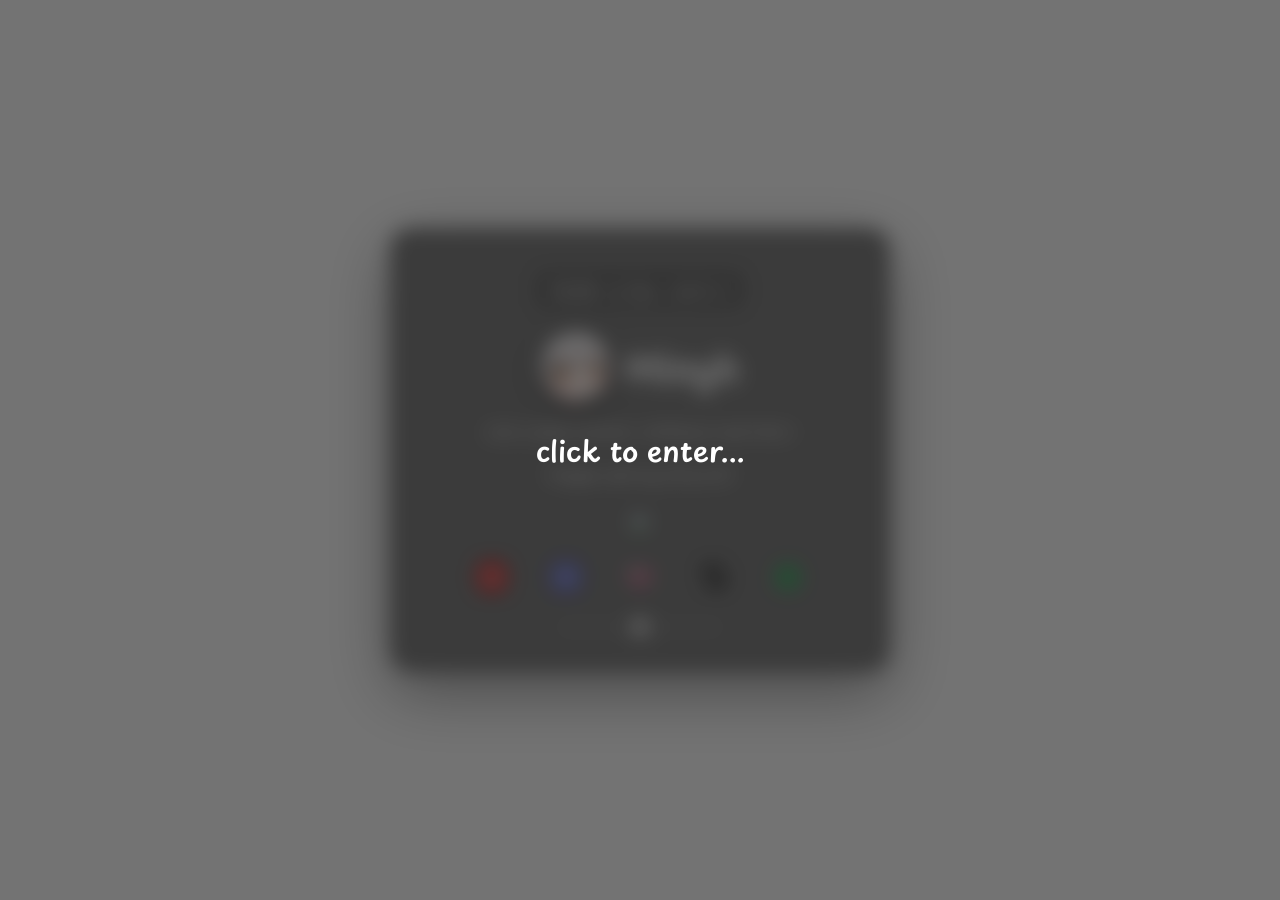
==== index.html @ a3ebe108 "Implement Discord status refresh in index.html Added Discord status image update every 10 seconds." ====
<!DOCTYPE html>
<html>

<head>
<meta charset="UTF-8">
<title>@Minyh</title>

<link rel="icon" type="image/png" href="webicon.png">

<link href="https://fonts.googleapis.com/css2?family=Playpen+Sans:wght@400;700&display=swap" rel="stylesheet">

<link rel="stylesheet" href="css/style.css">

</head>

<body>

<div id="enter-screen">
  <p>click to enter...</p>
</div>

<div class="background"></div>

<div class="card">

<div class="clock-box">
<span id="time"></span>
<span id="date"></span>
<span class="timezone">(GMT+7)</span>
</div>

<div class="profile-row">
<img class="avatar" src="avatar.png">
<h1 class="name">Minyh</h1>
</div>

<p class="bio">Just a plain human, nothing to see here~</p>
<p class="bio">Maybe add my Discord?</p>

<div class="discord-card">
<img id="discord-status" src="https://lanyard.cnrad.dev/api/840199281998299206?hideBadges=true&bg=1a1a1a50">
</div>

<div class="socials">

<a href="https://www.youtube.com/@rifikaru" target="_blank">
<img src="icons/youtube.svg" alt="YouTube">
</a>

<a href="https://discord.gg/kdNFAmyzwu" target="_blank">
<img src="icons/discord.svg" alt="Discord">
</a>

<a href="https://guns.lol/thynguyenhong" target="_blank">
<img src="heart.png" alt="Heart">
</a>

<a href="https://steamcommunity.com/id/rifikaru/" target="_blank">
<img src="icons/steam.svg" alt="Steam">
</a>

<a href="https://open.spotify.com/user/317klfocuvdjnjb7io7qm3cwbfh4" target="_blank">
<img src="icons/spotify.svg" alt="Spotify">
</a>

</div>

<!-- MUSIC PLAYER -->

<div class="music-player">

<audio id="music" loop>
<source src="music.mp3" type="audio/mpeg">
</audio>

<input type="range" id="volume" min="0" max="0.3" step="0.01" value="0.15">

</div>

</div> <!-- END CARD -->


<!-- CONFETTI BUTTON (OUTSIDE CARD) -->

<img src="button.png" id="confettiBtn">


<script src="scripts/clock.js"></script>

<script src="https://cdn.jsdelivr.net/npm/canvas-confetti@1.6.0/dist/confetti.browser.min.js"></script>

<script>

const music = document.getElementById("music");
const volume = document.getElementById("volume");
const enter = document.getElementById("enter-screen");
const btn = document.getElementById("confettiBtn");

music.volume = volume.value;

volume.addEventListener("input", () => {
  music.volume = volume.value;
});

enter.addEventListener("click", () => {
  music.play();
  enter.style.opacity = "0";

  setTimeout(() => {
    enter.style.display = "none";
    btn.style.display = "block";   // ADD THIS
  }, 500);
});

/* CONFETTI BUTTON */

btn.addEventListener("click", () => {

  btn.src = "doro.png";

  btn.classList.add("shake");
  setTimeout(() => btn.classList.remove("shake"), 400);

  confetti({
    particleCount:120,
    spread:70,
    origin:{x:0}
  });

  confetti({
    particleCount:120,
    spread:70,
    origin:{x:1}
  });

  setTimeout(() => {
    btn.src = "button.png";
  }, 800);

});

</script>
<script>
setInterval(() => {
  const img = document.getElementById("discord-status");
  img.src = "https://lanyard.cnrad.dev/api/840199281998299206?hideBadges=true&bg=1a1a1a50&t=" + Date.now();
}, 10000);
</script>
<script>

document.body.classList.add("fade-in");

document.querySelectorAll("a").forEach(link => {
  if(link.hostname === window.location.hostname){
    link.addEventListener("click", function(e){
      e.preventDefault();
      const url = this.href;

      document.body.style.opacity = 0;

      setTimeout(()=>{
        window.location.href = url;
      },300);
    });
  }
});

</script>
</body>
</html>
---- css/style.css ----
body{

margin:0;
font-family:"Playpen Sans",sans-serif;

height:100vh;
display:flex;
align-items:center;
justify-content:center;

background:url("../background.gif") center/cover no-repeat fixed;

}

/* CARD */
.background{
position:fixed;
top:0;
left:0;
width:100%;
height:100%;

background:url("../background.gif") center/cover no-repeat;

filter:blur(5px);   /* blur amount */
transform:scale(1.25); /* prevents edge cut from blur */

z-index:-1;
}
.card{

width:420px;
padding:40px;
border-radius:22px;

text-align:center;

background:rgba(30,30,30,0.55);
backdrop-filter:blur(14px);

color:white;

box-shadow:
0 20px 60px rgba(0,0,0,0.35),
0 0 25px rgba(255,255,255,0.05);

transition:0.3s;

}

.card:hover{

box-shadow:
0 25px 70px rgba(0,0,0,0.45),
0 0 35px rgba(255,255,255,0.08);

}

/* CLOCK */

.clock-box{

display:inline-block;

padding:10px 18px;

background:rgba(255,255,255,0.18);
border-radius:14px;

backdrop-filter:blur(6px);

margin-bottom:20px;

font-size:16px;
font-weight:600;

}

#date{
margin-left:6px;
opacity:0.85;
}

/* PROFILE ROW */

.profile-row{

display:flex;
align-items:center;
justify-content:center;

gap:14px;

margin-bottom:5px;

}

/* AVATAR */

.avatar{

width:70px;
height:70px;

border-radius:50%;

box-shadow:0 5px 20px rgba(0,0,0,0.4);

}

/* NAME */

.name{

font-weight:700;
font-size:38px;
margin:0;

}

/* BIO */

.bio{

opacity:0.9;
margin-bottom:20px;

}
/* ENTER SCREEN */

#enter-screen{
position:fixed;
top:0;
left:0;
width:100%;
height:100%;

display:flex;
align-items:center;
justify-content:center;

background:rgba(0,0,0,0.55);
backdrop-filter:blur(10px);

color:white;
font-size:28px;
font-weight:600;

cursor:pointer;
z-index:999;

transition:opacity 0.5s;
}
/* DISCORD */

.discord-card img{

width:100%;
border-radius:14px;
margin-top:10px;

}
/* MUSIC PLAYER */

.music-player{
margin-top:20px;
display:flex;
justify-content:center;
}

#volume{

width:160px;
appearance:none;
height:6px;

background:rgba(255,255,255,0.25);
border-radius:10px;

outline:none;
cursor:pointer;

backdrop-filter:blur(6px);

}

/* slider knob */

#volume::-webkit-slider-thumb{
appearance:none;
width:14px;
height:14px;

border-radius:50%;
background:white;

box-shadow:0 0 6px rgba(255,255,255,0.6);
}

#volume::-moz-range-thumb{
width:14px;
height:14px;

border-radius:50%;
background:white;
border:none;
}
/* SOCIALS */

.socials{
display:flex;
justify-content:center;
gap:20px;
margin-top:20px;
}

.socials img{
width:28px;
height:28px;
opacity:0.8;
transition:0.25s;
cursor:pointer;
}

.socials img:hover{
opacity:1;
transform:translateY(-4px) scale(1.1);
filter:drop-shadow(0 0 6px rgba(255,255,255,0.6));
}

/* ICONS */
.timezone{
opacity:0.8;
margin-left:4px;
font-size:14px;
}
.socials img{

width:30px;
transition:
transform 0.25s,
filter 0.25s;

}

/* ICON HOVER */
.socials img:hover{

transform:translateY(-5px) scale(1.15);

filter:brightness(1.3)
drop-shadow(0 5px 10px rgba(0,0,0,0.4));

}
/* CONFETTI BUTTON */

#confettiBtn{
position:fixed;
bottom:35px;
right:35px;

width:95px;
cursor:pointer;

z-index:1000;
display:none;
transition:transform 0.15s;

animation:idleBounce 4s infinite;
}

#confettiBtn:hover{
transform:scale(1.08);
}

.shake{
animation:shake 0.4s;
}

@keyframes shake{
0%{transform:translate(0,0) rotate(0);}
25%{transform:translate(-3px,2px) rotate(-3deg);}
50%{transform:translate(3px,-2px) rotate(3deg);}
75%{transform:translate(-2px,2px) rotate(-2deg);}
100%{transform:translate(0,0) rotate(0);}
}

#confettiBtn{
animation:idleBounce 3s infinite;
}

@keyframes idleBounce{
0%   { transform:translateY(0); }
10%  { transform:translateY(-6px); }
20%  { transform:translateY(0); }
100% { transform:translateY(0); }
}
/* SETUP PAGE */

.setup-list{

display:grid;
grid-template-columns:1fr 1fr; /* 2 cột */

gap:8px 30px;

text-align:left;
margin-top:20px;

line-height:1.8;
font-size:16px;

}

/* label alignment */

.setup-list b{

display:inline-block;
width:60px;

}

/* row style */

.setup-list p{

margin:0;
padding:6px 10px;

border-radius:8px;

background:rgba(255,255,255,0.05);

transition:0.2s;

}
/* BACK BUTTON */

.card a{

text-decoration:none;
color:#ddd;

padding:6px 12px;
border-radius:8px;

transition:0.2s;

}

.card a:hover{

background:rgba(255,255,255,0.1);

}
.setup-list p:hover{

background:rgba(255,255,255,0.12);
transform:translateX(4px);

}

.setup-list p:hover b{
text-shadow:0 0 6px currentColor;
}
/* BRAND COLORS */

.setup-list p:nth-child(1) b{ color:#0071c5;}  /* Intel CPU */
.setup-list p:nth-child(2) b{ color:#76b900;}  /* NVIDIA GPU */
.setup-list p:nth-child(3) b{ color:#f7c600;}  /* ASRock */
.setup-list p:nth-child(4) b{ color:#e63946;}  /* ADATA XPG */
.setup-list p:nth-child(5) b,
.setup-list p:nth-child(6) b{ color:#FDAE44;}  /* KIOXIA */
.setup-list p:nth-child(7) b{ color:#FDAE44;}  /* Western Digital */
.setup-list p:nth-child(8) b{ color:#FDAE44;}  /* Intel SSD ext (reuse storage color) */
.setup-list p:nth-child(9) b{ color:#e5e7eb;}  /* MONTECH */
.setup-list p:nth-child(10) b{ color:#ff0000;} /* MSI */
/* title color */

.namepc{

background:linear-gradient(
90deg,
red,
orange,
yellow,
lime,
cyan,
blue,
violet,
red
);

background-size:400%;

-webkit-background-clip:text;
-webkit-text-fill-color:transparent;

animation:rgbFlow 18s linear infinite;

}

@keyframes rgbFlow{

0%{background-position:0%}
100%{background-position:400%}

}

/* SETUP FADE */

.setup-fade{
opacity:0;
animation:setupFade 0.5s ease forwards;
}

@keyframes setupFade{
from{opacity:0; transform:translateY(8px);}
to{opacity:1; transform:translateY(0);}
}
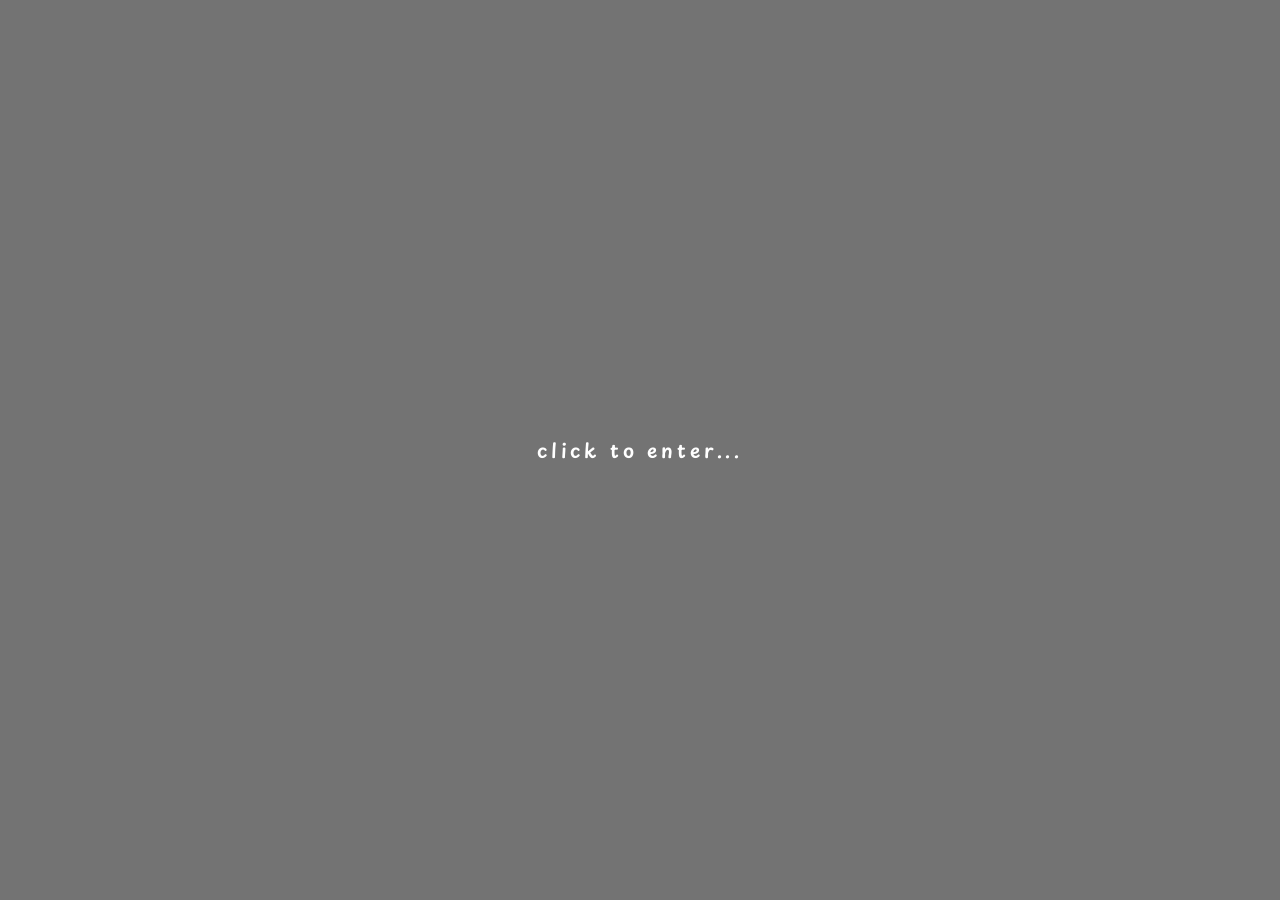
==== commit 4449dfa3: "Refactor Discord profile and activity sections Updated Discord status display and added activity sec" ====
--- a/index.html
+++ b/index.html
@@ -37,8 +37,33 @@
 <p class="bio">Just a plain human, nothing to see here~</p>
 <p class="bio">Maybe add my Discord?</p>
 
-<div class="discord-card">
-<img id="discord-status" src="https://lanyard.cnrad.dev/api/840199281998299206?hideBadges=true&bg=1a1a1a50">
+<!-- DISCORD PROFILE -->
+
+<div class="discord-profile">
+  <img
+    id="discord-status" 
+    src="https://lanyard.cnrad.dev/api/840199281998299206?hideBadges=true&hideActivity=true&bg=11111110"
+    alt="Discord Status"
+  >
+</div>
+
+
+<!-- DISCORD ACTIVITY (LIVE) -->
+
+<div class="discord-activity discord">
+
+  <div class="activity-left">
+    <div class="large-image"></div>
+    <!-- div class="small-image"></div -->
+  </div>
+
+  <div class="activity-right">
+    <div class="activity"></div>
+    <div class="details"></div>
+    <div class="state"></div>
+    <div class="timestamp"></div>
+  </div>
+
 </div>
 
 <div class="socials">
@@ -108,8 +133,9 @@
 
   setTimeout(() => {
     enter.style.display = "none";
-    btn.style.display = "block";   // ADD THIS
-  }, 500);
+    document.querySelector(".card").classList.add("visible");
+    btn.style.display = "block";
+  }, 600);
 });
 
 /* CONFETTI BUTTON */
@@ -140,12 +166,21 @@
 });
 
 </script>
+<script src="https://cdn.jsdelivr.net/npm/@lanyard/web/dist/index.min.js"></script>
+
+<img id="discord-status">
+
 <script>
+const userId = "840199281998299206";
+const img = document.getElementById("discord-status");
+
+// reload ảnh mỗi 1 giây
 setInterval(() => {
-  const img = document.getElementById("discord-status");
-  img.src = "https://lanyard.cnrad.dev/api/840199281998299206?hideBadges=true&bg=1a1a1a50&t=" + Date.now();
-}, 10000);
+  img.src = `https://lanyard.cnrad.dev/api/${userId}?hideBadges=true&hideActivity=true&bg=11111110&t=${Date.now()}`;
+}, 5000);
 </script>
+
+<script src="scripts/lanyard.js"></script>
 <script>
 
 document.body.classList.add("fade-in");
@@ -168,3 +203,4 @@
 </script>
 </body>
 </html>
+
--- a/css/style.css
+++ b/css/style.css
@@ -22,11 +22,12 @@
 
 background:url("../background.gif") center/cover no-repeat;
 
-filter:blur(5px);   /* blur amount */
-transform:scale(1.25); /* prevents edge cut from blur */
+filter:blur(1px);
+transform:scale(1.25);
 
 z-index:-1;
 }
+
 .card{
 
 width:420px;
@@ -44,7 +45,9 @@
 0 20px 60px rgba(0,0,0,0.35),
 0 0 25px rgba(255,255,255,0.05);
 
-transition:0.3s;
+opacity:0;
+transform:translateY(20px);
+transition:opacity 0.8s ease, transform 0.8s ease;
 
 }
 
@@ -56,6 +59,11 @@
 
 }
 
+.card.visible{
+opacity:1;
+transform:translateY(0);
+}
+
 /* CLOCK */
 
 .clock-box{
@@ -126,6 +134,7 @@
 margin-bottom:20px;
 
 }
+
 /* ENTER SCREEN */
 
 #enter-screen{
@@ -149,8 +158,22 @@
 cursor:pointer;
 z-index:999;
 
-transition:opacity 0.5s;
-}
+transition:opacity 0.6s ease;
+}
+
+#enter-screen p{
+font-family:'Playpen Sans', cursive;
+font-size:1.2rem;
+letter-spacing:0.2em;
+margin:0;
+animation:pulse 2s ease-in-out infinite;
+}
+
+@keyframes pulse{
+0%,100%{ opacity:1; }
+50%{ opacity:0.35; }
+}
+
 /* DISCORD */
 
 .discord-card img{
@@ -160,6 +183,7 @@
 margin-top:10px;
 
 }
+
 /* MUSIC PLAYER */
 
 .music-player{
@@ -184,8 +208,6 @@
 
 }
 
-/* slider knob */
-
 #volume::-webkit-slider-thumb{
 appearance:none;
 width:14px;
@@ -205,6 +227,7 @@
 background:white;
 border:none;
 }
+
 /* SOCIALS */
 
 .socials{
@@ -215,17 +238,17 @@
 }
 
 .socials img{
-width:28px;
-height:28px;
+width:30px;
 opacity:0.8;
-transition:0.25s;
+transition:transform 0.25s, filter 0.25s;
 cursor:pointer;
 }
 
 .socials img:hover{
 opacity:1;
-transform:translateY(-4px) scale(1.1);
-filter:drop-shadow(0 0 6px rgba(255,255,255,0.6));
+transform:translateY(-5px) scale(1.15);
+filter:brightness(1.3)
+drop-shadow(0 5px 10px rgba(0,0,0,0.4));
 }
 
 /* ICONS */
@@ -234,24 +257,7 @@
 margin-left:4px;
 font-size:14px;
 }
-.socials img{
-
-width:30px;
-transition:
-transform 0.25s,
-filter 0.25s;
-
-}
-
-/* ICON HOVER */
-.socials img:hover{
-
-transform:translateY(-5px) scale(1.15);
-
-filter:brightness(1.3)
-drop-shadow(0 5px 10px rgba(0,0,0,0.4));
-
-}
+
 /* CONFETTI BUTTON */
 
 #confettiBtn{
@@ -265,8 +271,6 @@
 z-index:1000;
 display:none;
 transition:transform 0.15s;
-
-animation:idleBounce 4s infinite;
 }
 
 #confettiBtn:hover{
@@ -295,12 +299,13 @@
 20%  { transform:translateY(0); }
 100% { transform:translateY(0); }
 }
+
 /* SETUP PAGE */
 
 .setup-list{
 
 display:grid;
-grid-template-columns:1fr 1fr; /* 2 cột */
+grid-template-columns:1fr 1fr;
 
 gap:8px 30px;
 
@@ -312,8 +317,6 @@
 
 }
 
-/* label alignment */
-
 .setup-list b{
 
 display:inline-block;
@@ -321,8 +324,6 @@
 
 }
 
-/* row style */
-
 .setup-list p{
 
 margin:0;
@@ -335,7 +336,6 @@
 transition:0.2s;
 
 }
-/* BACK BUTTON */
 
 .card a{
 
@@ -354,6 +354,7 @@
 background:rgba(255,255,255,0.1);
 
 }
+
 .setup-list p:hover{
 
 background:rgba(255,255,255,0.12);
@@ -364,32 +365,25 @@
 .setup-list p:hover b{
 text-shadow:0 0 6px currentColor;
 }
+
 /* BRAND COLORS */
 
-.setup-list p:nth-child(1) b{ color:#0071c5;}  /* Intel CPU */
-.setup-list p:nth-child(2) b{ color:#76b900;}  /* NVIDIA GPU */
-.setup-list p:nth-child(3) b{ color:#f7c600;}  /* ASRock */
-.setup-list p:nth-child(4) b{ color:#e63946;}  /* ADATA XPG */
+.setup-list p:nth-child(1) b{ color:#0071c5;}
+.setup-list p:nth-child(2) b{ color:#76b900;}
+.setup-list p:nth-child(3) b{ color:#f7c600;}
+.setup-list p:nth-child(4) b{ color:#e63946;}
 .setup-list p:nth-child(5) b,
-.setup-list p:nth-child(6) b{ color:#FDAE44;}  /* KIOXIA */
-.setup-list p:nth-child(7) b{ color:#FDAE44;}  /* Western Digital */
-.setup-list p:nth-child(8) b{ color:#FDAE44;}  /* Intel SSD ext (reuse storage color) */
-.setup-list p:nth-child(9) b{ color:#e5e7eb;}  /* MONTECH */
-.setup-list p:nth-child(10) b{ color:#ff0000;} /* MSI */
-/* title color */
+.setup-list p:nth-child(6) b{ color:#FDAE44;}
+.setup-list p:nth-child(7) b{ color:#FDAE44;}
+.setup-list p:nth-child(8) b{ color:#FDAE44;}
+.setup-list p:nth-child(9) b{ color:#e5e7eb;}
+.setup-list p:nth-child(10) b{ color:#ff0000;}
 
 .namepc{
 
 background:linear-gradient(
 90deg,
-red,
-orange,
-yellow,
-lime,
-cyan,
-blue,
-violet,
-red
+red,orange,yellow,lime,cyan,blue,violet,red
 );
 
 background-size:400%;
@@ -402,13 +396,9 @@
 }
 
 @keyframes rgbFlow{
-
 0%{background-position:0%}
 100%{background-position:400%}
-
-}
-
-/* SETUP FADE */
+}
 
 .setup-fade{
 opacity:0;
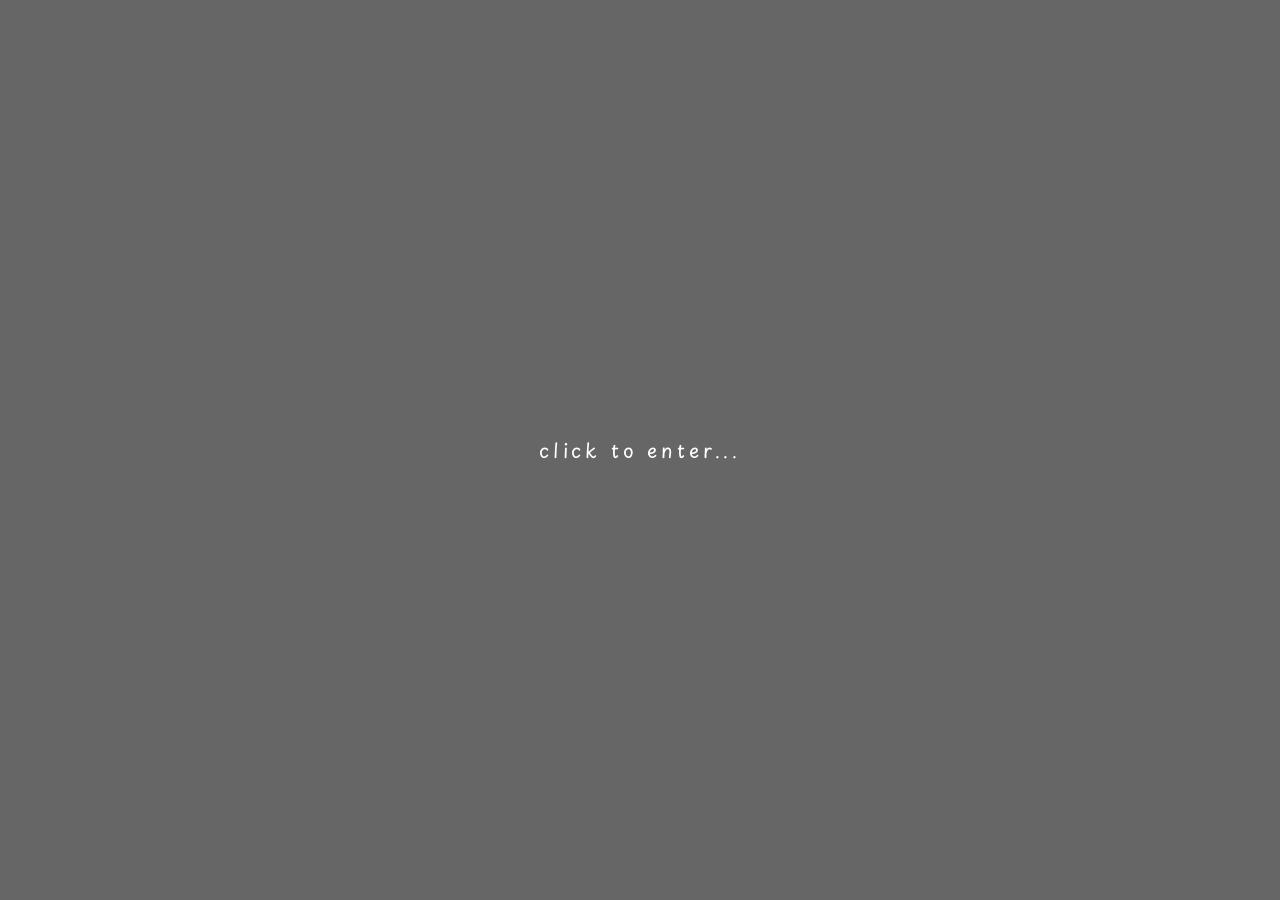
==== commit 70be2d46: "Fix HTML character encoding issues" ====
--- a/index.html
+++ b/index.html
@@ -76,8 +76,8 @@
 <img src="icons/discord.svg" alt="Discord">
 </a>
 
-<a href="https://guns.lol/thynguyenhong" target="_blank">
-<img src="heart.png" alt="Heart">
+<a href="./setup/index.html" target="_blank">
+<img src="webicon.png" alt="Heart">
 </a>
 
 <a href="https://steamcommunity.com/id/rifikaru/" target="_blank">
--- a/css/style.css
+++ b/css/style.css
@@ -8,11 +8,155 @@
 align-items:center;
 justify-content:center;
 
-background:url("../background.gif") center/cover no-repeat fixed;
-
-}
-
+background:url("../background.gif") center/cover no-repeat fixed;}
+
+.activity-left{
+flex-shrink:0;
+}
+
+.activity-right{
+display:flex;
+flex-direction:column;
+justify-content:center;
+align-items:flex-start;
+gap:2px;
+}
+
+/* DISCORD PROFILE (API CARD) */
+
+.discord-profile{
+width:100%;
+max-width:360px;
+margin:15px auto 0 auto;
+}
+
+.discord-profile img{
+width:100%;
+display:block;
+background: rgba(255, 255, 255, 0.11);
+border-radius:16px;
+
+backdrop-filter:blur(6px);
+}
+
+/* DISCORD PRESENCE */
+
+.discord{
+width:100%;
+max-width:360px;
+margin:2px auto 0 auto;
+background: rgba(255, 255, 255, 0.11);
+display:flex;
+flex-direction:row;
+align-items:center;
+
+gap:14px;
+
+text-align:left;
+
+padding:14px;
+border-radius:16px;
+
+backdrop-filter:blur(6px);
+
+box-sizing:border-box;
+}
+
+/* USER ROW (unused but kept if needed later) */
+
+.discord-user{
+display:flex;
+align-items:center;
+gap:12px;
+}
+
+.icon{
+position:relative;
+}
+
+.discord .avatar{
+width:46px;
+height:46px;
+border-radius:12px;
+background-size:cover;
+background-position:center;
+}
+
+.color-dot{
+position:absolute;
+bottom:-2px;
+right:-2px;
+width:12px;
+height:12px;
+border-radius:50%;
+border:2px solid rgba(30,30,30,0.8);
+}
+
+.display-name{
+font-weight:700;
+font-size:17px;
+}
+
+.status{
+opacity:.75;
+font-size:14px;
+}
+
+/* ACTIVITY ROW */
+
+.discord-activity{
+display:flex;
+flex-direction:row;
+align-items:center;
+justify-content:flex-start;
+
+gap:14px;
+
+text-align:left;
+width:100%;
+}
+
+/* ACTIVITY IMAGE */
+
+.large-image{
+width:72px;
+height:72px;
+
+background-size:cover;
+background-position:center;
+
+border-radius:12px;
+
+flex-shrink:0;
+}
+
+/* TEXT */
+
+.activity{
+font-weight:600;
+font-size:16px;
+}
+
+.details{
+opacity:.85;
+font-size:14px;
+}
+
+.state{
+opacity:.8;
+font-size:14px;
+}
+
+.timestamp{
+margin-top:3px;
+
+color:#43a25a;
+
+font-family:monospace;
+font-size:13px;
+}
 /* CARD */
+
 .background{
 position:fixed;
 top:0;
@@ -22,33 +166,10 @@
 
 background:url("../background.gif") center/cover no-repeat;
 
-filter:blur(1px);
+filter:blur(5px);
 transform:scale(1.25);
 
 z-index:-1;
-}
-
-.card{
-
-width:420px;
-padding:40px;
-border-radius:22px;
-
-text-align:center;
-
-background:rgba(30,30,30,0.55);
-backdrop-filter:blur(14px);
-
-color:white;
-
-box-shadow:
-0 20px 60px rgba(0,0,0,0.35),
-0 0 25px rgba(255,255,255,0.05);
-
-opacity:0;
-transform:translateY(20px);
-transition:opacity 0.8s ease, transform 0.8s ease;
-
 }
 
 .card:hover{
@@ -59,29 +180,13 @@
 
 }
 
-.card.visible{
-opacity:1;
-transform:translateY(0);
-}
-
 /* CLOCK */
 
 .clock-box{
-
-display:inline-block;
-
-padding:10px 18px;
-
-background:rgba(255,255,255,0.18);
-border-radius:14px;
-
-backdrop-filter:blur(6px);
-
-margin-bottom:20px;
-
-font-size:16px;
-font-weight:600;
-
+  display:inline-block;
+  margin-bottom:20px;
+  font-size:16px;
+  font-weight:600;
 }
 
 #date{
@@ -137,51 +242,53 @@
 
 /* ENTER SCREEN */
 
-#enter-screen{
-position:fixed;
-top:0;
-left:0;
-width:100%;
-height:100%;
-
-display:flex;
-align-items:center;
-justify-content:center;
-
-background:rgba(0,0,0,0.55);
-backdrop-filter:blur(10px);
-
-color:white;
-font-size:28px;
-font-weight:600;
-
-cursor:pointer;
-z-index:999;
-
-transition:opacity 0.6s ease;
-}
-
-#enter-screen p{
-font-family:'Playpen Sans', cursive;
-font-size:1.2rem;
-letter-spacing:0.2em;
-margin:0;
-animation:pulse 2s ease-in-out infinite;
-}
-
-@keyframes pulse{
-0%,100%{ opacity:1; }
-50%{ opacity:0.35; }
-}
-
-/* DISCORD */
-
-.discord-card img{
-
-width:100%;
-border-radius:14px;
-margin-top:10px;
-
+#enter-screen {
+  position: fixed;
+  inset: 0;
+  z-index: 9999;
+  display: flex;
+  align-items: center;
+  justify-content: center;
+  cursor: pointer;
+  background: rgba(0, 0, 0, 0.6);
+  backdrop-filter: blur(20px);
+  transition: opacity 0.6s ease;
+}
+
+#enter-screen p {
+  color: white;
+  font-family: 'Playpen Sans', cursive;
+  font-size: 1.2rem;
+  letter-spacing: 0.2em;
+  animation: pulse 2s ease-in-out infinite;
+}
+
+@keyframes pulse {
+  0%, 100% { opacity: 1; }
+  50% { opacity: 0.35; }
+}
+
+.card {
+  width: 420px;
+  padding: 40px;
+  border-radius: 22px;
+  text-align: center;
+  background: rgba(30,30,30,0.55);
+  backdrop-filter: blur(14px);
+  color: white;
+  box-shadow:
+    0 20px 60px rgba(0,0,0,0.35),
+    0 0 25px rgba(255,255,255,0.05);
+
+  /* ADD THESE */
+  opacity: 0;
+  transform: translateY(20px);
+  transition: opacity 0.8s ease, transform 0.8s ease;
+}
+
+.card.visible {
+  opacity: 1;
+  transform: translateY(0);
 }
 
 /* MUSIC PLAYER */
@@ -238,26 +345,38 @@
 }
 
 .socials img{
-width:30px;
+width:28px;
+height:28px;
 opacity:0.8;
-transition:transform 0.25s, filter 0.25s;
+transition:0.25s;
 cursor:pointer;
 }
 
 .socials img:hover{
 opacity:1;
-transform:translateY(-5px) scale(1.15);
-filter:brightness(1.3)
-drop-shadow(0 5px 10px rgba(0,0,0,0.4));
+transform:translateY(-4px) scale(1.1);
+filter:drop-shadow(0 0 6px rgba(255,255,255,0.6));
 }
 
 /* ICONS */
+
 .timezone{
 opacity:0.8;
 margin-left:4px;
 font-size:14px;
 }
 
+.socials img{
+width:30px;
+transition:transform 0.25s, filter 0.25s;
+}
+
+.socials img:hover{
+transform:translateY(-5px) scale(1.15);
+filter:brightness(1.3)
+drop-shadow(0 5px 10px rgba(0,0,0,0.4));
+}
+
 /* CONFETTI BUTTON */
 
 #confettiBtn{
@@ -271,6 +390,8 @@
 z-index:1000;
 display:none;
 transition:transform 0.15s;
+
+animation:idleBounce 4s infinite;
 }
 
 #confettiBtn:hover{
@@ -294,77 +415,58 @@
 }
 
 @keyframes idleBounce{
-0%   { transform:translateY(0); }
-10%  { transform:translateY(-6px); }
-20%  { transform:translateY(0); }
-100% { transform:translateY(0); }
-}
-
-/* SETUP PAGE */
+0%{transform:translateY(0);}
+10%{transform:translateY(-6px);}
+20%{transform:translateY(0);}
+100%{transform:translateY(0);}
+}
+
+/* remaining setup + pc list CSS unchanged */
 
 .setup-list{
-
 display:grid;
 grid-template-columns:1fr 1fr;
-
 gap:8px 30px;
-
 text-align:left;
 margin-top:20px;
-
 line-height:1.8;
 font-size:16px;
-
 }
 
 .setup-list b{
-
 display:inline-block;
 width:60px;
-
 }
 
 .setup-list p{
-
 margin:0;
 padding:6px 10px;
-
 border-radius:8px;
-
 background:rgba(255,255,255,0.05);
-
 transition:0.2s;
-
 }
 
 .card a{
-
 text-decoration:none;
 color:#ddd;
-
 padding:6px 12px;
 border-radius:8px;
-
 transition:0.2s;
-
 }
 
 .card a:hover{
-
 background:rgba(255,255,255,0.1);
-
 }
 
 .setup-list p:hover{
-
 background:rgba(255,255,255,0.12);
 transform:translateX(4px);
-
 }
 
 .setup-list p:hover b{
 text-shadow:0 0 6px currentColor;
 }
+
 
 /* BRAND COLORS */
 
